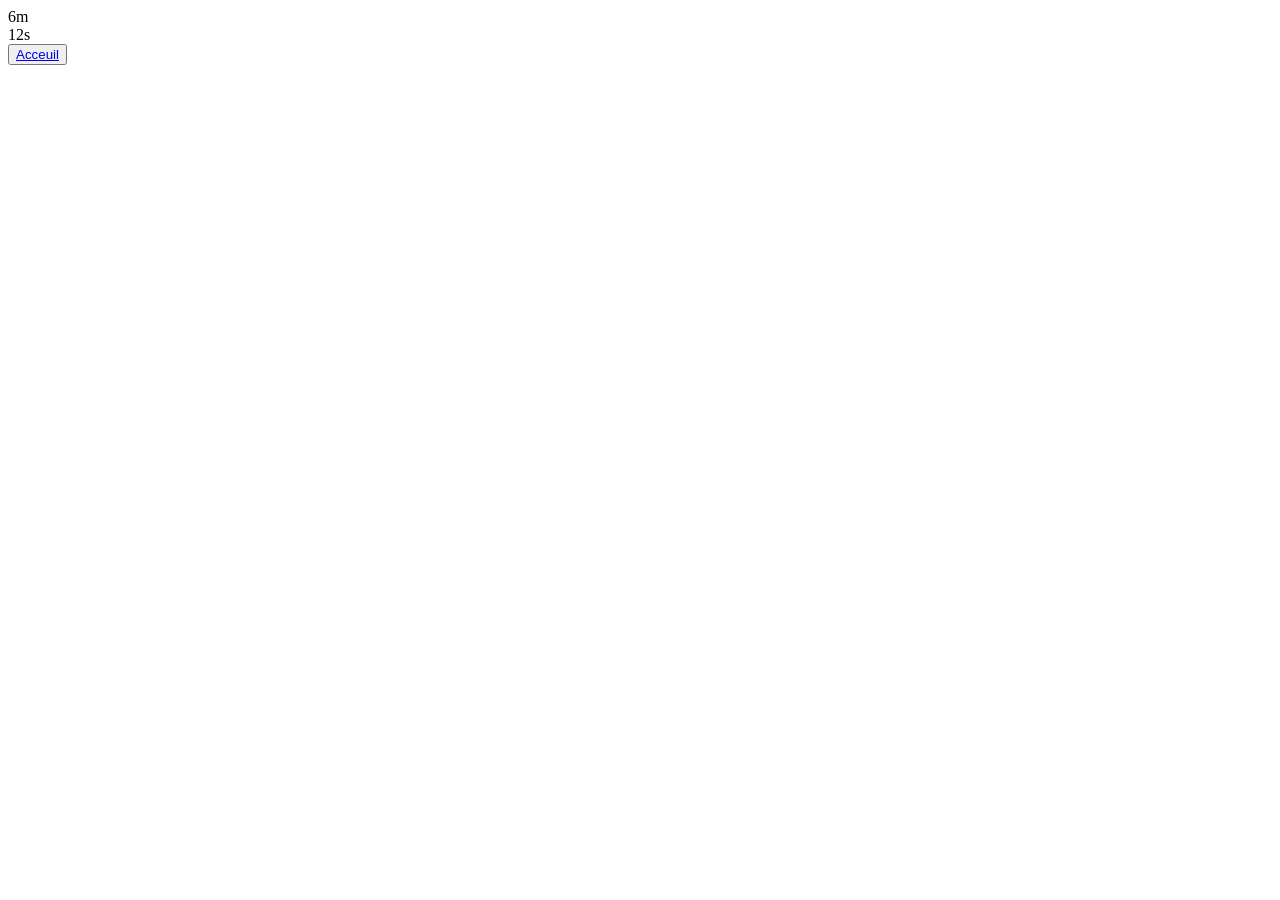
==== chronometre.html @ 336aecea "ajout des cours exos_javascript ajout de cours et exo javascript" ====
<!DOCTYPE html>
<html lang="en">
<head>
    <meta charset="UTF-8">
    <meta http-equiv="X-UA-Compatible" content="IE=edge">
    <meta name="viewport" content="width=device-width, initial-scale=1.0">
    <title>Document</title>
    <link rel="stylesheet" href="style.css">
    <script src="chronometre.js"></script>
</head>
<body>
        <div id="minute">
        </div>
        <div id="seconde"></div>

        <button>
            <a href="index.html">Acceuil</a>
          </button>
</body>
</html>
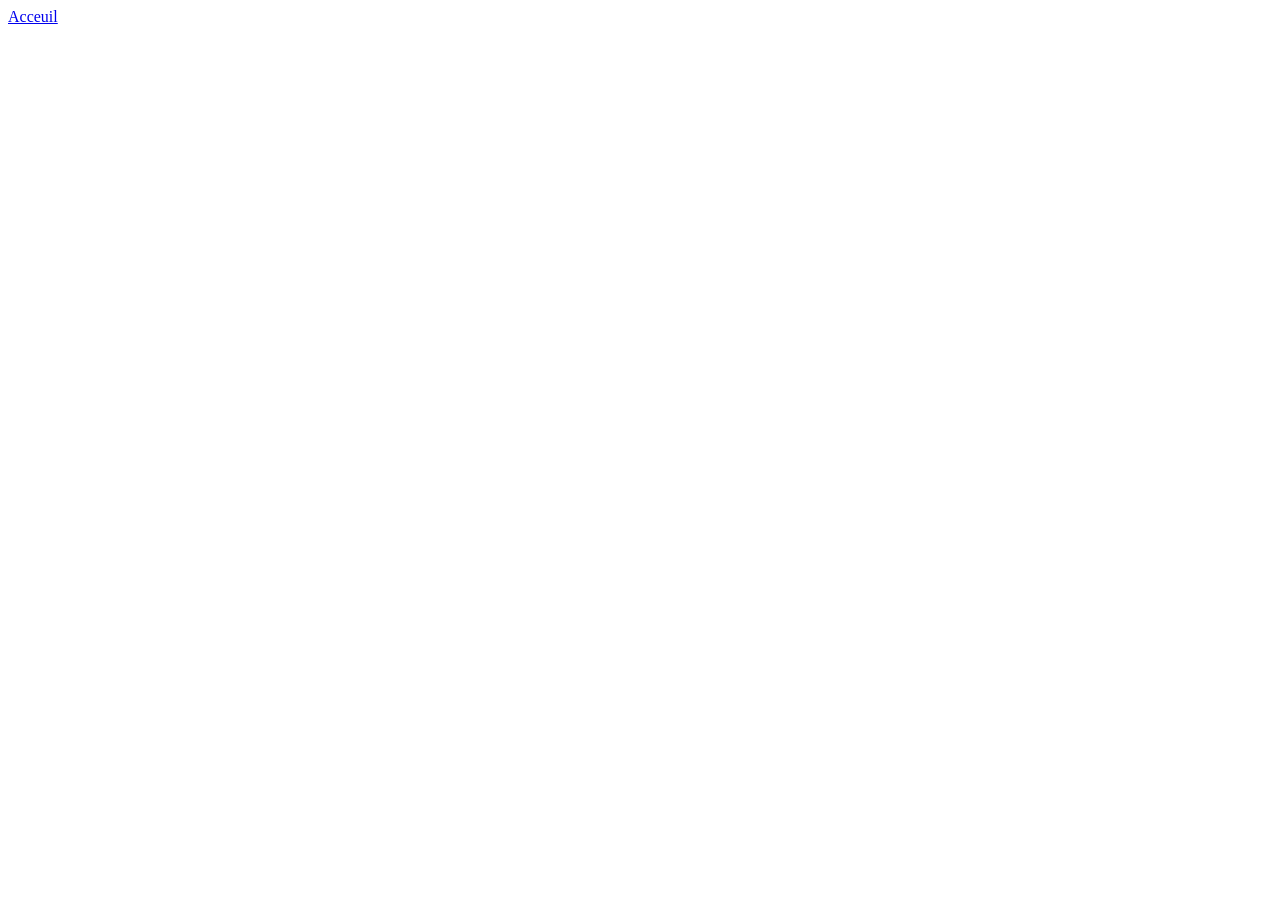
==== commit c16a0084: "maj cours maj cours et exo" ====
--- a/chronometre.html
+++ b/chronometre.html
@@ -9,12 +9,10 @@
     <script src="chronometre.js"></script>
 </head>
 <body>
-        <div id="minute">
-        </div>
-        <div id="seconde"></div>
+    <div id="minute">
+    </div>
+    <div id="seconde"></div>
 
-        <button>
-            <a href="index.html">Acceuil</a>
-          </button>
+    <a href="index.html">Acceuil</a>
 </body>
 </html>
